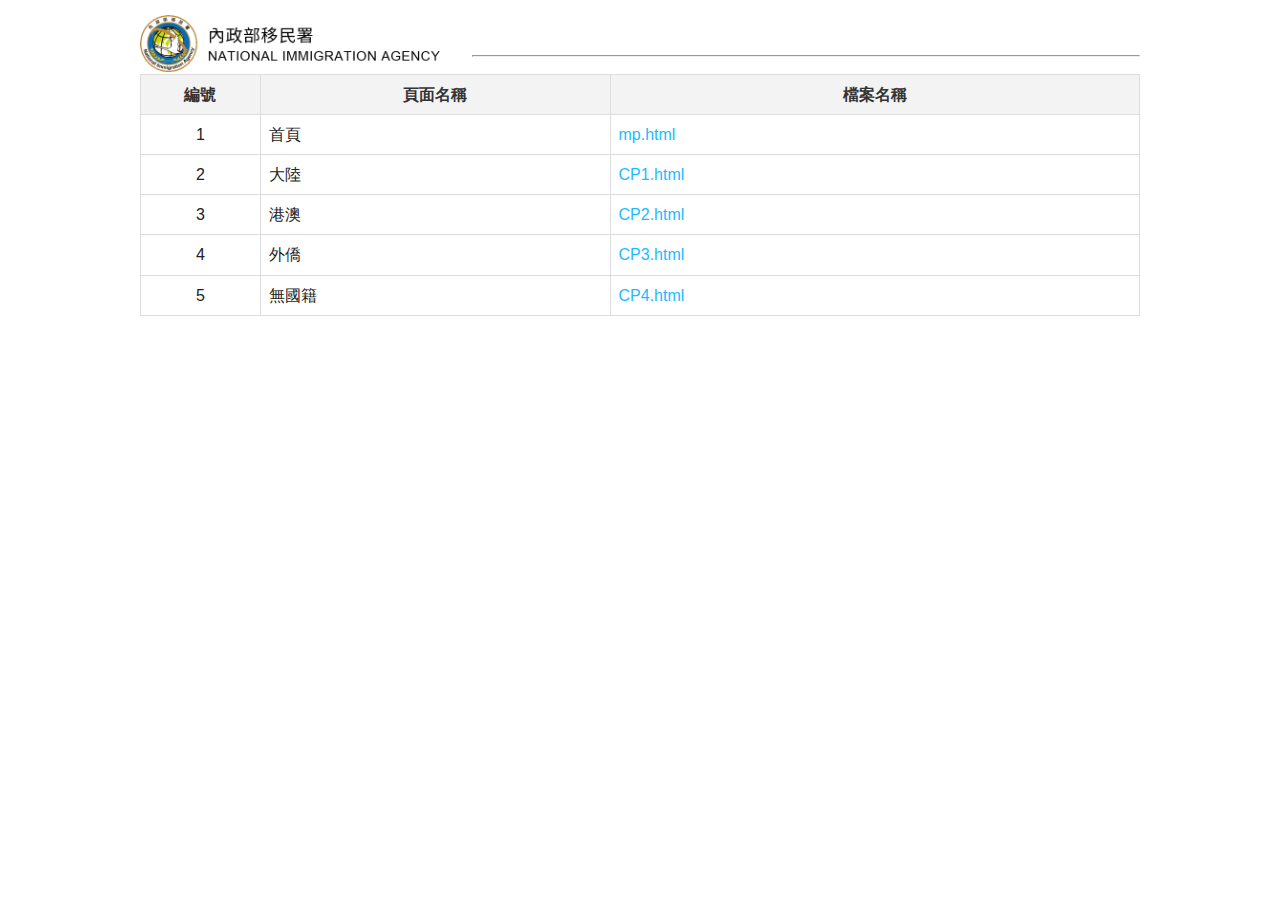
==== index.html @ f1fa097e "first commit" ====
<!doctype html>
<html lang="zh-Hant" class="no-js">

<head>
    <meta name="robots" content="noindex" />
    <!-- 使用 noindex 禁止 Google 搜尋建立索引，套版時請工程師刪掉這行 -->
    <meta charset="utf-8">
    <meta http-equiv="X-UA-Compatible" content="IE=edge">
    <meta name="viewport" content="width=device-width, initial-scale=1">
    <title>單位名稱切版檔案</title>
    <!--[if lt IE 9]>
    <script src="js/html5shiv.js"></script>
    <script src="js/respond.min.js"></script>
    <![endif]-->
    <!-- hyUI -->
    <link rel="stylesheet" href="css/hyui.css">
<style>
.demo_wrap {
    max-width: 1000px;
    margin: 0em auto 1em;
    padding: 15px 15px 3em;
    clear: both;
    background: #FFF
}
.demo_wrap h1 {
    display: block;
    margin: 0px auto;
    max-width: 300px;
    float: left;
    margin-right: 1em
}
@media screen and (max-width:545px) {
    .demo_wrap h1 {
        max-width: 100%;
        float: none;
        text-align: center
    }
}
.demo_wrap h1 img {
    width: 300px
}
.num {
    width: 12%
}
body {
    counter-reset: num
}
table {
    margin-bottom: 1em
}
table caption {
    text-align: left;
    font-weight: bold;
    font-size: 1.25em;
    padding: .5em 0;
    color: #ff5050
}
tbody tr td:first-child:before {
    counter-increment: num;
    display: block;
    text-align: center;
    content: counters(num, ".") " "
}
tbody tr td:nth-child(2) {
    width: 35%
}
.btn_grp{
    text-align: right;
}
@media screen and (max-width:545px) {
   .btn_grp{
    text-align: center;
} 
}
</style>
</head>
<body>
    <div class="demo_wrap">
        <h1><img src="images/logo.png" alt=""></h1>
        <div class="btn_grp">
            <!-- <a href="#" class="btn">切版檔案請按此下載</a> -->
        </div>
        <hr>
        <div class="table_wrapper">
            <!-- hyUI 標準頁面 -->
            <table>
                <thead>
                    <tr>
                        <th class="num">編號</th>
                        <th>頁面名稱</th>
                        <th>檔案名稱</th>
                    </tr>
                </thead>
                <tbody>
                    <tr>
                        <td></td>
                        <td>首頁</td>
                        <!-- 連結放到a裡面就好 -->
                        <td><a href="mp.html"></a></td>
                    </tr>
                    <tr>
                        <td></td>
                        <td>大陸</td>
                        <td><a href="CP1.html"></a></td>
                    </tr>
                    <tr>
                        <td></td>
                        <td>港澳</td>
                        <td><a href="CP2.html"></a></td>
                    </tr>
                    <tr>
                        <td></td>
                        <td>外僑</td>
                        <td><a href="CP3.html"></a></td>
                    </tr>
                    <tr>
                        <td></td>
                        <td>無國籍</td>
                        <td><a href="CP4.html"></a></td>
                    </tr>
                    <!-- <tr>
                        <td></td>
                        <td>列表頁</td>
                        <td><a href="lp_template.htm"></a></td>
                    </tr>
                    <tr>
                        <td></td>
                        <td>列表頁-表格</td>
                        <td><a href="lp_table_template.htm"></a></td>
                    </tr>
                    <tr>
                        <td></td>
                        <td>列表頁-相簿</td>
                        <td><a href="lp_album_template.htm"></a></td>
                    </tr>
                    <tr>
                        <td></td>
                        <td>內容頁</td>
                        <td><a href="cp_template.htm"></a></td>
                    </tr>
                     <tr>
                        <td></td>
                        <td>內容頁-照片</td>
                        <td><a href="cp_photo_template.htm"></a></td>
                    </tr>
                    <tr>
                        <td></td>
                        <td>節點頁</td>
                        <td><a href="np_template.htm"></a></td>
                    </tr>
                    <tr>
                        <td></td>
                        <td>轉寄友人</td>
                        <td><a href="fp_template.htm"></a></td>
                    </tr>
                    <tr>
                        <td></td>
                        <td>意見信箱</td>
                        <td><a href="qp_template.htm"></a></td>
                    </tr>
                    <tr>
                        <td></td>
                        <td>網站地圖</td>
                        <td><a href="sitemap_template.htm"></a></td>
                    </tr>
                     <tr>
                        <td></td>
                        <td>404 網站錯誤</td>
                        <td><a href="404.htm"></a></td>
                    </tr> -->
                </tbody>
            </table>
            <!-- 專案客製化頁面 -->
            <!-- <table>
                <thead>
                    <tr>
                        <th class="num">編號</th>
                        <th>頁面名稱</th>
                        <th>檔案名稱</th>
                    </tr>
                </thead>
                <tbody>
                    <tr>
                        <td></td>
                        <td>電子報</td>
                        <td><a href="epaper_template.htm"></a></td>
                    </tr>
                     <tr>
                        <td></td>
                        <td>...</td>
                        <td><a href="..."></a></td>
                    </tr>
                     <tr>
                        <td></td>
                        <td>...</td>
                        <td><a href="..."></a></td>
                    </tr>
                  
                </tbody>
            </table> -->
        </div>
    </div>
    <a href="javascript:;" class="scrollToTop" >回頁首</a>
    <script src="js/jquery-3.3.1.min.js"></script>
    <script src="vendor/jquery.easing.min.js"></script>
    <script src="js/hyui.js"></script>
    <script src="js/customize.js"></script>
    <script>
    $(function() {
        $('tbody').find('a').each(function(index, el) {
            var Link = $(this).attr('href');
            $(this).text(Link);
        });
    })
    </script>
</body>

</html>
---- css/hyui.css ----
@charset "UTF-8";
html {
  font-family: sans-serif;
  -ms-text-size-adjust: 100%;
  -webkit-text-size-adjust: 100%;
}

body {
  margin: 0;
}

article,
aside,
details,
figcaption,
figure,
footer,
header,
hgroup,
main,
menu,
nav,
section,
summary {
  display: block;
}

audio,
canvas,
progress,
video {
  display: inline-block;
  vertical-align: baseline;
}

audio:not([controls]) {
  display: none;
  height: 0;
}

[hidden],
template {
  display: none;
}

a {
  background-color: transparent;
}

a:active, a:hover {
  outline: 0;
}

abbr[title] {
  border-bottom: 1px dotted;
}

b,
strong {
  font-weight: bold;
}

dfn {
  font-style: italic;
}

h1 {
  font-size: 2em;
  margin: 0.67em 0;
}

mark {
  background: #ff0;
  color: #000;
}

small {
  font-size: 80%;
}

sub,
sup {
  font-size: 75%;
  line-height: 0;
  position: relative;
  vertical-align: baseline;
}

sup {
  top: -0.5em;
}

sub {
  bottom: -0.25em;
}

img {
  border: 0;
}

svg:not(:root) {
  overflow: hidden;
}

figure {
  margin: 1em 40px;
}

hr {
  box-sizing: content-box;
  height: 0;
}

pre {
  overflow: auto;
}

code,
kbd,
pre,
samp {
  font-family: monospace, monospace;
  font-size: 1em;
}

button,
input,
optgroup,
select,
textarea {
  color: inherit;
  font: inherit;
  margin: 0;
}

button {
  overflow: visible;
}

button,
select {
  text-transform: none;
}

button,
html input[type=button],
input[type=reset],
input[type=submit] {
  -webkit-appearance: button;
  cursor: pointer;
}

button[disabled],
html input[disabled] {
  cursor: default;
}

button::-moz-focus-inner,
input::-moz-focus-inner {
  border: 0;
  padding: 0;
}

input {
  line-height: normal;
}

input[type=checkbox],
input[type=radio] {
  box-sizing: border-box;
  padding: 0;
}

input[type=number]::-webkit-inner-spin-button,
input[type=number]::-webkit-outer-spin-button {
  height: auto;
}

input[type=search] {
  -webkit-appearance: textfield;
  box-sizing: content-box;
}

input[type=search]::-webkit-search-cancel-button,
input[type=search]::-webkit-search-decoration {
  -webkit-appearance: none;
}

fieldset {
  border: 1px solid #c0c0c0;
  margin: 0 2px;
  padding: 0.35em 0.625em 0.75em;
}

legend {
  border: 0;
  padding: 0;
}

textarea {
  overflow: auto;
}

optgroup {
  font-weight: bold;
}

table {
  border-collapse: collapse;
  border-spacing: 0;
}

td,
th {
  padding: 0;
}

.web_link, .file_download, div.tag, .cp .info, .header {
  clear: both;
  zoom: 1;
}
.web_link:before, .file_download:before, div.tag:before, .cp .info:before, .header:before, .web_link:after, .file_download:after, div.tag:after, .cp .info:after, .header:after {
  content: "";
  display: table;
}
.web_link:after, .file_download:after, div.tag:after, .cp .info:after, .header:after {
  clear: both;
}

/* @include transition(all,2s,ease-out); */
/*範例：*/
/* button{*/
/* 	@include opacity(0.8);*/
/* }*/
/*https://medium.com/@vilcins/usefull-sass-mixins-7a68c5491bda*/
/* Grid system*/
/*== Media queries breakpoints*/
/**/
/*## Define the breakpoints at which your layout will change, adapting to different screen sizes.*/
/* Extra small screen / phone*/
/*** Deprecated `$screen-xs` as of v3.0.1*/
/* $screen-xs:                  480px !default;*/
/*** Deprecated `$screen-xs-min` as of v3.2.0*/
/*** Deprecated `$screen-phone` as of v3.0.1*/
/* Small screen / tablet*/
/*** Deprecated `$screen-sm` as of v3.0.1*/
/* $screen-sm:                  768px !default;*/
/*** Deprecated `$screen-tablet` as of v3.0.1*/
/* Medium screen / desktop*/
/*** Deprecated `$screen-md` as of v3.0.1*/
/* $screen-md:                  992px !default;*/
/*** Deprecated `$screen-desktop` as of v3.0.1*/
/* Large screen / wide desktop*/
/*** Deprecated `$screen-lg` as of v3.0.1*/
/* $screen-lg:                  1400px !default;*/
/*** Deprecated `$screen-lg-desktop` as of v3.0.1*/
/* So media queries don't overlap when required, provide a maximum*/
/*== Grid system*/
/**/
/*## Define your custom responsive grid.*/
/*** Number of columns in the grid.*/
/* $grid-columns:              12 !default;*/
/*** Padding between columns. Gets divided in half for the left and right.*/
/* $grid-gutter-width:         30px !default;*/
/* Navbar collapse*/
/*** Point at which the navbar becomes uncollapsed.*/
/*** Point at which the navbar begins collapsing.*/
/*== Container sizes*/
/**/
/*## Define the maximum width of `.container` for different screen sizes.*/
/* Small screen / tablet*/
/*** For `$screen-sm-min` and up.*/
/* Medium screen / desktop*/
/*** For `$screen-md-min` and up.*/
/* Large screen / wide desktop*/
/*** For `$screen-lg-min` and up.*/
/* Centered container element*/
/* Creates a wrapper for a series of columns*/
/* Generate the extra small columns*/
/* Generate the small columns*/
/* Generate the medium columns*/
/* Generate the large columns*/
.row {
  margin-left: -15px;
  margin-right: -15px;
  clear: both;
  zoom: 1;
}
.row:before, .row:after {
  content: "";
  display: table;
}
.row:after {
  clear: both;
}
.row > div {
  box-sizing: border-box;
}

.container {
  position: relative;
  margin-right: auto;
  margin-left: auto;
  padding-left: 15px;
  padding-right: 15px;
  clear: both;
  zoom: 1;
}
.container:before, .container:after {
  content: "";
  display: table;
}
.container:after {
  clear: both;
}

.cp {
  font-size: 1.0666666em;
  line-height: 1.65em;
}
@media screen and (max-width: 575px) {
  .cp {
    font-size: 1.2em;
  }
}
.cp h1 {
  font-size: 2em;
}
.cp h2 {
  font-size: 1.75em;
  margin-bottom: 1.25em;
}
.cp h3 {
  font-size: 1.5em;
}
.cp h4 {
  font-size: 1.25em;
  margin-top: 0;
  margin-bottom: 1em;
}
.cp h5 {
  font-size: 1.125em;
  margin-top: 0;
  margin-bottom: 1em;
}
.cp h6 {
  font-size: 1.125em;
  margin-top: 0;
  margin-bottom: 1em;
}
.cp p {
  font-size: 1em;
  line-height: 1.85em;
  margin-top: 0;
}
.cp ul,
.cp ol {
  font-size: 1em;
  margin-bottom: 1em;
}
.cp ul li,
.cp ol li {
  margin-bottom: 0.5em;
}
.cp dd,
.cp th,
.cp td figure {
  font-size: 1em;
}
.cp blockquote {
  background: #f1f1f1;
  font-style: normal;
  display: block;
  font-size: 1em;
  border-left: 5px solid #21BAFF;
  padding: 2em;
  box-sizing: border-box;
  margin: 0 0em 2em;
}
.cp img {
  max-width: 100%;
}
@media screen and (max-width: 767px) {
  .cp img {
    max-width: 100%;
    width: auto;
    clear: both;
  }
}

body {
  font-size: 1em;
  font-weight: normal;
  color: #222;
  line-height: 1.45em;
  font-family: Lato, "PingFang TC", "Helvetica Neue", Helvetica, 微軟正黑體, Arial, sans-serif;
  -webkit-text-size-adjust: none;
}

a {
  color: #21BAFF;
  text-decoration: none;
}
a:hover, a:focus {
  color: #54caff;
  cursor: pointer;
}

.full .container {
  max-width: 100% !important;
}

.col-12 .container {
  position: relative;
  min-height: 1px;
  padding-left: 15px;
  padding-right: 15px;
  box-sizing: border-box;
}

.col-6-6 .col {
  float: left;
  width: 1;
}
@media (min-width: 768px) {
  .col-6-6 .col {
    float: left;
    width: 0.5;
  }
}
@media (min-width: 992px) {
  .col-6-6 .col {
    float: left;
    width: 0.5;
  }
}
@media (min-width: 1400px) {
  .col-6-6 .col {
    float: left;
    width: 0.5;
  }
}

.col-4-4-4 .col {
  float: left;
  width: 1;
}
@media (min-width: 768px) {
  .col-4-4-4 .col {
    float: left;
    width: 0.3333333333;
  }
}
@media (min-width: 992px) {
  .col-4-4-4 .col {
    float: left;
    width: 0.3333333333;
  }
}
@media (min-width: 1400px) {
  .col-4-4-4 .col {
    float: left;
    width: 0.3333333333;
  }
}

.col-3-3-3-3 .col {
  float: left;
  width: 1;
}
@media (min-width: 768px) {
  .col-3-3-3-3 .col {
    float: left;
    width: 0.5;
  }
}
@media (min-width: 992px) {
  .col-3-3-3-3 .col {
    float: left;
    width: 0.25;
  }
}
@media (min-width: 1400px) {
  .col-3-3-3-3 .col {
    float: left;
    width: 0.25;
  }
}

.col-8-4 .col {
  float: left;
  width: 1;
}
@media (min-width: 768px) {
  .col-8-4 .col {
    float: left;
    width: 0.6666666667;
  }
}
@media (min-width: 992px) {
  .col-8-4 .col {
    float: left;
    width: 0.6666666667;
  }
}
@media (min-width: 1400px) {
  .col-8-4 .col {
    float: left;
    width: 0.6666666667;
  }
}
.col-8-4 .col:nth-child(2n) {
  float: left;
  width: 1;
}
@media (min-width: 768px) {
  .col-8-4 .col:nth-child(2n) {
    float: left;
    width: 0.3333333333;
  }
}
@media (min-width: 992px) {
  .col-8-4 .col:nth-child(2n) {
    float: left;
    width: 0.3333333333;
  }
}
@media (min-width: 1400px) {
  .col-8-4 .col:nth-child(2n) {
    float: left;
    width: 0.3333333333;
  }
}

.col-4-8 .col {
  float: left;
  width: 1;
}
@media (min-width: 768px) {
  .col-4-8 .col {
    float: left;
    width: 0.3333333333;
  }
}
@media (min-width: 992px) {
  .col-4-8 .col {
    float: left;
    width: 0.3333333333;
  }
}
@media (min-width: 1400px) {
  .col-4-8 .col {
    float: left;
    width: 0.3333333333;
  }
}
.col-4-8 .col:nth-child(2n) {
  float: left;
  width: 1;
}
@media (min-width: 768px) {
  .col-4-8 .col:nth-child(2n) {
    float: left;
    width: 0.6666666667;
  }
}
@media (min-width: 992px) {
  .col-4-8 .col:nth-child(2n) {
    float: left;
    width: 0.6666666667;
  }
}
@media (min-width: 1400px) {
  .col-4-8 .col:nth-child(2n) {
    float: left;
    width: 0.6666666667;
  }
}

.col-2-2-2-2-2-2 .col {
  float: left;
  width: 0.5;
}
@media (min-width: 768px) {
  .col-2-2-2-2-2-2 .col {
    float: left;
    width: 0.1666666667;
  }
}
@media (min-width: 992px) {
  .col-2-2-2-2-2-2 .col {
    float: left;
    width: 0.1666666667;
  }
}
@media (min-width: 1400px) {
  .col-2-2-2-2-2-2 .col {
    float: left;
    width: 0.1666666667;
  }
}

.cssname .news {
  float: left;
  width: 1;
}
@media (min-width: 768px) {
  .cssname .news {
    float: left;
    width: 0.6666666667;
  }
}
@media (min-width: 992px) {
  .cssname .news {
    float: left;
    width: 0.6666666667;
  }
}
@media (min-width: 1400px) {
  .cssname .news {
    float: left;
    width: 0.6666666667;
  }
}
.cssname .video {
  float: left;
  width: 1;
}
@media (min-width: 768px) {
  .cssname .video {
    float: left;
    width: 0.3333333333;
  }
}
@media (min-width: 992px) {
  .cssname .video {
    float: left;
    width: 0.3333333333;
  }
}
@media (min-width: 1400px) {
  .cssname .video {
    float: left;
    width: 0.3333333333;
  }
}

.col-3-6-3 .col {
  float: left;
  width: 1;
}
@media (min-width: 768px) {
  .col-3-6-3 .col {
    float: left;
    width: 0.25;
  }
}
@media (min-width: 992px) {
  .col-3-6-3 .col {
    float: left;
    width: 0.25;
  }
}
@media (min-width: 1400px) {
  .col-3-6-3 .col {
    float: left;
    width: 0.25;
  }
}
.col-3-6-3 .col:nth-child(2) {
  float: left;
  width: 1;
}
@media (min-width: 768px) {
  .col-3-6-3 .col:nth-child(2) {
    float: left;
    width: 0.5;
  }
}
@media (min-width: 992px) {
  .col-3-6-3 .col:nth-child(2) {
    float: left;
    width: 0.5;
  }
}
@media (min-width: 1400px) {
  .col-3-6-3 .col:nth-child(2) {
    float: left;
    width: 0.5;
  }
}

.col-5 .col {
  float: left;
  width: 1;
}
@media (min-width: 768px) {
  .col-5 .col {
    float: left;
    width: 0.1666666667;
  }
}
@media (min-width: 992px) {
  .col-5 .col {
    float: left;
    width: 0.1666666667;
  }
}
@media (min-width: 1400px) {
  .col-5 .col {
    float: left;
    width: 0.1666666667;
  }
}
.col-5 .col:first-child {
  margin-left: 0;
}
@media (min-width: 768px) {
  .col-5 .col:first-child {
    margin-left: 0.0833333333;
  }
}
@media (min-width: 992px) {
  .col-5 .col:first-child {
    margin-left: 0.0833333333;
  }
}
@media (min-width: 1400px) {
  .col-5 .col:first-child {
    margin-left: 0.0833333333;
  }
}

.btn_grp {
  text-align: center;
  padding: 1em 0;
}
.btn_grp .btn {
  min-width: 5em;
  margin: 0.25em 0.1em;
  width: auto;
}

.upload_grp .upload_btn, input[type=reset], input[type=submit], button,
input[type=button], .btn-go, .btn-purple, .btn-red, .btn-orange, .btn-yellow, .btn-blue, .btn-green, .btn {
  font-size: 1em;
  background-image: none;
  display: inline-block;
  text-align: center;
  vertical-align: middle;
  text-decoration: none;
  white-space: nowrap;
  line-height: normal;
  width: auto;
  min-width: 4em;
  padding-left: 1em;
  padding-right: 1em;
  margin: 0.25em 0.1em;
}

.btn {
  padding: 0.5em 2em !important;
  touch-action: manipulation;
  box-sizing: border-box;
  background: #DDD;
  border: 1px solid #c4c4c4;
  color: #222;
  box-shadow: 0px 2px 2px RGBA(0, 0, 0, 0.08);
  border-radius: 0.4em;
  text-shadow: RGBA(0, 0, 0, 0.3) 0px 0px 0px;
  background: #f7f7f7;
  background: linear-gradient(to bottom, #f7f7f7, #DADADA);
  transition: 0.3s ease-out;
}
.btn:hover, .btn:focus {
  background: #c4c4c4;
  cursor: pointer;
  color: #FFF;
}
.btn:focus {
  box-shadow: 0px 0px 0px 3px white;
  outline: none;
}
.btn.active {
  background: #eaeaea;
  cursor: pointer;
}
.btn:hover, .btn:focus {
  color: #222;
  background: #fAfAfA;
  background: linear-gradient(to bottom, #fAfAfA, #CDCDCD);
}

.btn-green {
  background: #5CB85C;
  border: 1px solid #449d44;
  color: #FFF;
  box-shadow: 0px 2px 2px RGBA(0, 0, 0, 0.08);
  border-radius: 0.4em;
}
.btn-green:hover, .btn-green:focus {
  background: #449d44;
  cursor: pointer;
  color: #FFF;
}
.btn-green:focus {
  box-shadow: 0px 0px 0px 3px #b5dfb5;
  outline: none;
}
.btn-green.active {
  background: #6ec06e;
  cursor: pointer;
}

.btn-blue {
  background: #21BAFF;
  border: 1px solid #00a3ed;
  color: #FFF;
  box-shadow: 0px 2px 2px RGBA(0, 0, 0, 0.08);
  border-radius: 0.4em;
}
.btn-blue:hover, .btn-blue:focus {
  background: #00a3ed;
  cursor: pointer;
  color: #FFF;
}
.btn-blue:focus {
  box-shadow: 0px 0px 0px 3px #a1e2ff;
  outline: none;
}
.btn-blue.active {
  background: #3bc2ff;
  cursor: pointer;
}

.btn-yellow {
  background: #FCC211;
  border: 1px solid #d7a303;
  color: #FFF;
  box-shadow: 0px 2px 2px RGBA(0, 0, 0, 0.08);
  border-radius: 0.4em;
}
.btn-yellow:hover, .btn-yellow:focus {
  background: #d7a303;
  cursor: pointer;
  color: #FFF;
}
.btn-yellow:focus {
  box-shadow: 0px 0px 0px 3px #fee28f;
  outline: none;
}
.btn-yellow.active {
  background: #fcc82a;
  cursor: pointer;
}

.btn-orange {
  background: #F77810;
  border: 1px solid #cd6007;
  color: #FFF;
  box-shadow: 0px 2px 2px RGBA(0, 0, 0, 0.08);
  border-radius: 0.4em;
}
.btn-orange:hover, .btn-orange:focus {
  background: #cd6007;
  cursor: pointer;
  color: #FFF;
}
.btn-orange:focus {
  box-shadow: 0px 0px 0px 3px #fbbe8b;
  outline: none;
}
.btn-orange.active {
  background: #f88629;
  cursor: pointer;
}

.btn-red {
  background: #FF3E4D;
  border: 1px solid #ff0b1e;
  color: #FFF;
  box-shadow: 0px 2px 2px RGBA(0, 0, 0, 0.08);
  border-radius: 0.4em;
}
.btn-red:hover, .btn-red:focus {
  background: #ff0b1e;
  cursor: pointer;
  color: #FFF;
}
.btn-red:focus {
  box-shadow: 0px 0px 0px 3px #ffbec3;
  outline: none;
}
.btn-red.active {
  background: #ff5865;
  cursor: pointer;
}

.btn-purple {
  background: #AA5AC5;
  border: 1px solid #923daf;
  color: #FFF;
  box-shadow: 0px 2px 2px RGBA(0, 0, 0, 0.08);
  border-radius: 0.4em;
}
.btn-purple:hover, .btn-purple:focus {
  background: #923daf;
  cursor: pointer;
  color: #FFF;
}
.btn-purple:focus {
  box-shadow: 0px 0px 0px 3px #dbb8e6;
  outline: none;
}
.btn-purple.active {
  background: #b46dcc;
  cursor: pointer;
}

.btn-go {
  background: #ea5075;
  border: 1px solid #e52251;
  color: #FFF;
  box-shadow: 0px 2px 2px RGBA(0, 0, 0, 0.08);
  border-radius: 0.4em;
  font-size: 1.25em;
}
.btn-go:hover, .btn-go:focus {
  background: #e52251;
  cursor: pointer;
  color: #FFF;
}
.btn-go:focus {
  box-shadow: 0px 0px 0px 3px #f8c2cf;
  outline: none;
}
.btn-go.active {
  background: #ed6787;
  cursor: pointer;
}
.btn-go:before {
  content: "";
  display: inline-block;
  background: url("../images/basic/icon_apply.png") 50% 50% no-repeat;
  width: 30px;
  height: 30px;
  background-size: contain;
  vertical-align: bottom;
  padding-right: 10px;
}

.btn-xl {
  font-size: 1.5em;
}

.btn-lg {
  font-size: 1.25em;
}

.btn-sm {
  font-size: 0.938em;
}

.btn-xs {
  font-size: 0.75em;
}

table {
  width: 100%;
  border-collapse: collapse;
}
@media screen and (max-width: 575px) {
  table {
    width: 100%;
  }
}
table th,
table td {
  padding: 0.5em;
  text-align: left;
}
table td {
  border: #ddd 1px solid;
  word-break: break-all;
}
table td a {
  word-break: break-all;
}
table th {
  background-color: #F3F3F3;
  color: #333;
  border: #DDD 1px solid;
  text-align: center;
  white-space: nowrap;
}
table.table_hover tr:hover {
  background: #F3F3F3;
}
table.table_sprite tr:nth-child(even) {
  background: #F5F5F5;
}

@media screen and (max-width: 575px) {
  .table_list {
    background-color: transparent !important;
  }
  .table_list thead,
  .table_list tbody,
  .table_list th,
  .table_list td,
  .table_list tr {
    display: block;
  }
  .table_list thead tr {
    position: absolute;
    top: -9999px;
    left: -9999px;
  }
  .table_list tr {
    border: 1px solid #ccc;
    margin-bottom: 10px;
  }
  .table_list td {
    border: none !important;
    border-bottom: 1px solid #eee !important;
    position: relative;
    padding-left: 35% !important;
    white-space: normal;
    text-align: left;
  }
  .table_list td:before {
    content: attr(data-title);
    position: absolute;
    top: 0.5em;
    left: 0.5em;
    width: 30%;
    padding-right: 10px;
    white-space: nowrap;
    text-align: left;
    font-weight: bold;
    color: #000;
  }
}

.fix_th_table {
  margin: 1em 0;
}
@media screen and (max-width: 767px) {
  .fix_th_table {
    position: relative;
    width: 100%;
    overflow: hidden !important;
  }
}
@media screen and (max-width: 767px) {
  .fix_th_table table {
    display: block;
    width: 100%;
    overflow-x: scroll;
    padding-bottom: 1em;
  }
}
.fix_th_table th,
.fix_th_table td {
  width: 10em;
  padding: 0.8em 0;
  text-align: center;
  line-height: 1.2;
}
@media screen and (max-width: 767px) {
  .fix_th_table th,
  .fix_th_table td {
    display: inline-block;
    margin-right: -6px;
    margin-left: 0;
    margin-top: -1px;
  }
}
.fix_th_table th:first-child {
  width: 8em;
  white-space: normal;
}
@media screen and (max-width: 767px) {
  .fix_th_table th:first-child {
    position: absolute !important;
    left: 0;
    top: auto;
  }
}
@media screen and (max-width: 767px) {
  .fix_th_table tr {
    display: block;
    clear: both;
    white-space: nowrap;
    width: auto;
    padding-left: 8em;
  }
  .fix_th_table tr:first-child {
    border-top: #ddd 1px solid;
  }
}

@media screen and (max-width: 767px) {
  .table_wrapper {
    width: 100%;
    display: block;
    clear: both;
    zoom: 1;
    overflow: hidden;
    overflow-x: auto;
    padding-bottom: 1em;
    -webkit-overflow-scrolling: touch;
    -webkit-transform: translate3d(0, 0, 0);
  }
  .table_wrapper:before, .table_wrapper:after {
    content: "";
    display: table;
  }
  .table_wrapper:after {
    clear: both;
  }
  .table_wrapper table {
    width: 100%;
    min-width: 545px;
  }
}

select::-ms-expand {
  display: none;
}

.form_grid {
  margin: 0.5em;
}
.form_grid .form_grp {
  border-bottom: 1px solid #DDD;
  overflow: hidden;
  padding: 0.5em 0;
}
.form_grid .form_title {
  float: left;
  width: 1;
  position: relative;
  min-height: 1px;
  padding-left: 15px;
  padding-right: 15px;
  box-sizing: border-box;
  padding-top: 5px;
}
@media (min-width: 768px) {
  .form_grid .form_title {
    float: left;
    width: 0.25;
  }
}
@media (min-width: 992px) {
  .form_grid .form_title {
    float: left;
    width: 0.25;
  }
}
@media (min-width: 1400px) {
  .form_grid .form_title {
    float: left;
    width: 0.25;
  }
}
.form_grid .form_content {
  float: left;
  width: 1;
  position: relative;
  min-height: 1px;
  padding-left: 15px;
  padding-right: 15px;
  box-sizing: border-box;
}
@media (min-width: 768px) {
  .form_grid .form_content {
    float: left;
    width: 0.75;
  }
}
@media (min-width: 992px) {
  .form_grid .form_content {
    float: left;
    width: 0.75;
  }
}
@media (min-width: 1400px) {
  .form_grid .form_content {
    float: left;
    width: 0.75;
  }
}

form .form_grp,
form .check_grp,
form .radio_grp,
form .btn_grp,
form .upload_grp {
  margin-bottom: 0.2em;
}
form .check_grp label,
form .radio_grp label {
  display: block;
}
form .check_grp.form_inline label,
form .radio_grp.form_inline label {
  display: inline-block;
  margin: 0.2em 0.5em 0 0;
}
form .form_grp.form_inline label,
form .upload_grp.form_inline label {
  display: inline-block;
  margin-right: 0.5em;
}
form .form_grp.form_inline input,
form .form_grp.form_inline textarea,
form .form_grp.form_inline select,
form .upload_grp.form_inline input,
form .upload_grp.form_inline textarea,
form .upload_grp.form_inline select {
  width: auto;
}
form.form_inline label {
  display: inline-block;
  vertical-align: middle;
  margin-right: 0.5em;
}
form.form_inline label ~ input, form.form_inline label ~ textarea {
  display: inline-block;
  width: auto;
  vertical-align: middle;
}
form.form_inline input[type=text],
form.form_inline input[type=password],
form.form_inline select,
form.form_inline textarea {
  width: auto;
  display: inline-block;
}
form.form_inline .form_grp,
form.form_inline .check_grp,
form.form_inline .radio_grp,
form.form_inline .btn_grp,
form.form_inline .upload_grp {
  display: inline-block;
  margin-right: 0.5em;
}
form.form_inline .btn_grp .btn,
form.form_inline .btn_grp input[type=submit],
form.form_inline .btn_grp input[type=reset],
form.form_inline .btn_grp input[type=button],
form.form_inline .btn_grp input[type=search] {
  margin-top: -3px;
  padding: 0.45em 1em;
}
form.form_inline select,
form.form_inline textarea {
  width: auto;
}

label,
legend {
  display: inline-block;
  margin: 0 0 0.5em 0;
}
@media screen and (max-width: 575px) {
  label,
  legend {
    display: block;
  }
}
label.inline input,
label.inline select,
label.inline textarea,
legend.inline input,
legend.inline select,
legend.inline textarea {
  width: auto;
}

fieldset {
  border: none;
  padding: 0;
  margin: 0;
}

input,
textarea,
select,
button {
  color: #222;
  font-size: 1em;
  border: 1px solid #CCC;
  padding: 0.5em;
  background: #fff;
  vertical-align: middle;
  margin-bottom: 0.3em;
  box-sizing: border-box;
  border-radius: 5px;
  transition: border, 0.2s, ease-out;
  transition: box-shadow, 0.2s, ease-out;
}

input,
select,
textarea {
  width: 100%;
  -webkit-appearance: none;
  -moz-appearance: none;
  appearance: none;
}

input[type=text]::-webkit-input-placeholder,
input[type=password]::-webkit-input-placeholder,
input[type=file]::-webkit-input-placeholder {
  /* Chrome/Opera/Safari */
  color: #CCC;
}
input[type=text]::-moz-placeholder,
input[type=password]::-moz-placeholder,
input[type=file]::-moz-placeholder {
  /* Firefox 19+ */
  color: #CCC;
}
input[type=text]:-ms-input-placeholder,
input[type=password]:-ms-input-placeholder,
input[type=file]:-ms-input-placeholder {
  /* IE 10+ */
  color: #CCC;
}
input[type=text]:-moz-placeholder,
input[type=password]:-moz-placeholder,
input[type=file]:-moz-placeholder {
  /* Firefox 18- */
  color: #CCC;
}

button,
input[type=button] {
  background: #21BAFF;
  border: 1px solid #00a3ed;
  color: #FFF;
  box-shadow: 0px 2px 2px RGBA(0, 0, 0, 0.08);
  border-radius: 0.4em;
}
button:hover, button:focus,
input[type=button]:hover,
input[type=button]:focus {
  background: #00a3ed;
  cursor: pointer;
  color: #FFF;
}
button:focus,
input[type=button]:focus {
  box-shadow: 0px 0px 0px 3px #a1e2ff;
  outline: none;
}
button.active,
input[type=button].active {
  background: #3bc2ff;
  cursor: pointer;
}

input[type=submit] {
  background: #21BAFF;
  border: 1px solid #00a3ed;
  color: #FFF;
  box-shadow: 0px 2px 2px RGBA(0, 0, 0, 0.08);
  border-radius: 0.4em;
}
input[type=submit]:hover, input[type=submit]:focus {
  background: #00a3ed;
  cursor: pointer;
  color: #FFF;
}
input[type=submit]:focus {
  box-shadow: 0px 0px 0px 3px #a1e2ff;
  outline: none;
}
input[type=submit].active {
  background: #3bc2ff;
  cursor: pointer;
}

textarea {
  color: #222;
  font-size: 1em;
  border: 1px solid #CCC;
  padding: 0.5em;
  background: #fff;
  vertical-align: middle;
  margin-bottom: 0.3em;
  box-sizing: border-box;
  border-radius: 5px;
  transition: border, 0.2s, ease-out;
  transition: box-shadow, 0.2s, ease-out;
  height: 5em;
  overflow-y: scroll;
}
@media screen and (max-width: 575px) {
  textarea {
    width: 100%;
  }
}

input[type=text]:focus,
input[type=reset]:focus,
input[type=file]:focus,
input[type=password]:focus,
textarea:focus,
select:focus {
  border: 1px solid #87daff;
  box-shadow: 0px 0px 0px 2px #87daff;
  outline: none;
}

select {
  line-height: 2.4em;
  height: 2.4em;
  padding: 0 24px 0 0.5em;
  border: 1px solid #CCC;
  background: #fff url(../images/basic/icon_select_arrow.svg) no-repeat right center;
  background-size: 20px;
}
select option {
  outline: none;
  border: none;
}
select:-moz-focusring {
  color: transparent;
  text-shadow: 0 0 0 #000;
}

input[type=reset] {
  background: #999999;
  border: 1px solid gray;
  color: #FFF;
  box-shadow: 0px 2px 2px RGBA(0, 0, 0, 0.08);
  border-radius: 0.4em;
  text-shadow: none;
}
input[type=reset]:hover, input[type=reset]:focus {
  background: gray;
  cursor: pointer;
  color: #FFF;
}
input[type=reset]:focus {
  box-shadow: 0px 0px 0px 3px #d9d9d9;
  outline: none;
}
input[type=reset].active {
  background: #a6a6a6;
  cursor: pointer;
}

input[type=checkbox],
input[type=radio] {
  font-size: 1em;
  margin: -4px 0.2em 0 0;
  width: 1em;
  height: 1em;
  background-color: #f7f6ee;
  border: 2px solid #CCC;
}

input[type=radio] {
  border-radius: 50%;
}

input[type=checkbox]:checked,
input[type=radio]:checked {
  border-color: #21BAFF;
  background-color: #21BAFF;
  outline: none;
}

input[type=checkbox]:checked {
  background-image: url(../images/basic/icon_checked.svg);
  background-repeat: no-repeat;
  background-position: center center;
  background-size: 98%;
  box-shadow: #21BAFF 0 0 0 1px;
  border-radius: 2px;
}

input[type=radio]:checked {
  box-shadow: #fff 0 0 0 3px inset, #21BAFF 0 0 0 1px;
}

input[readonly],
input[disable] {
  background: #f2f2f2;
  color: #b3b3b3;
  border-color: #b3b3b3;
}
input[readonly] ~ label,
input[disable] ~ label {
  color: #b3b3b3;
}
input[readonly]:hover, input[readonly]:focus,
input[disable]:hover,
input[disable]:focus {
  border-color: #b3b3b3;
  box-shadow: none;
}

.upload_grp {
  position: relative;
}
.upload_grp input[readonly],
.upload_grp input[disable] {
  background: transparent;
  color: #666;
}
.upload_grp .upload_btn {
  position: absolute;
  overflow: hidden;
  top: 1px;
  right: 3px;
  background: #21BAFF;
  border: 1px solid #00a3ed;
  color: #FFF;
  box-shadow: 0px 2px 2px RGBA(0, 0, 0, 0.08);
  border-radius: 0.4em;
  padding: 0.2em 1em !important;
  border-radius: 4px;
}
.upload_grp .upload_btn:hover, .upload_grp .upload_btn:focus {
  background: #00a3ed;
  cursor: pointer;
  color: #FFF;
}
.upload_grp .upload_btn:focus {
  box-shadow: 0px 0px 0px 3px #a1e2ff;
  outline: none;
}
.upload_grp .upload_btn.active {
  background: #3bc2ff;
  cursor: pointer;
}
.upload_grp .upload_btn:hover, .upload_grp .upload_btn:focus {
  cursor: pointer !important;
}

input[type=file] {
  position: absolute;
  top: 0;
  right: 0;
  margin: 0;
  padding: 0;
  font-size: 1.25em;
  cursor: pointer;
  opacity: 0;
  filter: alpha(opacity=0);
}

img.captcha {
  display: inline-block;
  vertical-align: middle;
  max-height: 2.4em;
  margin-bottom: 0.5em;
}
img.captcha + input {
  display: inline-block;
  width: auto;
  vertical-align: middle;
}
img.captcha ~ img {
  display: inline-block;
  vertical-align: middle;
  max-height: 2.4em;
  margin-bottom: 0.5em;
}

abbr[title] {
  border-bottom: none;
  text-decoration: none;
}

[class^=i_]:before {
  content: "";
  display: inline-block;
  height: 1em;
  width: 1em;
  vertical-align: middle;
  speak: none;
}

.invert:before {
  filter: invert(100%);
}

.i_apple:before {
  background-image: url(../images/icon/icon_apple.svg);
  background-size: cover;
  margin-top: -0.1em;
  margin-bottom: 0.1em;
}

.i_arrow_left:before {
  background-image: url(../images/icon/icon_arrow_left.svg);
  background-size: cover;
  margin-top: -0.1em;
  margin-bottom: 0.1em;
}

.i_arrow_right:before {
  background-image: url(../images/icon/icon_arrow_right.svg);
  background-size: cover;
  margin-top: -0.1em;
  margin-bottom: 0.1em;
}

.i_bookmark:before {
  background-image: url(../images/icon/icon_bookmark.svg);
  background-size: cover;
  margin-top: -0.1em;
  margin-bottom: 0.1em;
}

.i_chat:before {
  background-image: url(../images/icon/icon_chat.svg);
  background-size: cover;
  margin-top: -0.1em;
  margin-bottom: 0.1em;
}

.i_check:before {
  background-image: url(../images/icon/icon_check.svg);
  background-size: cover;
  margin-top: -0.1em;
  margin-bottom: 0.1em;
}

.i_clock:before {
  background-image: url(../images/icon/icon_clock.svg);
  background-size: cover;
  margin-top: -0.1em;
  margin-bottom: 0.1em;
}

.i_close:before {
  background-image: url(../images/icon/icon_close.svg);
  background-size: cover;
  margin-top: -0.1em;
  margin-bottom: 0.1em;
}

.i_edit:before {
  background-image: url(../images/icon/icon_edit.svg);
  background-size: cover;
  margin-top: -0.1em;
  margin-bottom: 0.1em;
}

.i_facebook:before {
  background-image: url(../images/icon/icon_facebook.svg);
  background-size: cover;
  margin-top: -0.1em;
  margin-bottom: 0.1em;
}

.i_googleplus:before {
  background-image: url(../images/icon/icon_googleplus.svg);
  background-size: cover;
  margin-top: -0.1em;
  margin-bottom: 0.1em;
}

.i_grid:before {
  background-image: url(../images/icon/icon_grid.svg);
  background-size: cover;
  margin-top: -0.1em;
  margin-bottom: 0.1em;
}

.i_heart:before {
  background-image: url(../images/icon/icon_heart.svg);
  background-size: cover;
  margin-top: -0.1em;
  margin-bottom: 0.1em;
}

.i_home:before {
  background-image: url(../images/icon/icon_home.svg);
  background-size: cover;
  margin-top: -0.1em;
  margin-bottom: 0.1em;
}

.i_info:before {
  background-image: url(../images/icon/icon_info.svg);
  background-size: cover;
  margin-top: -0.1em;
  margin-bottom: 0.1em;
}

.i_link:before {
  background-image: url(../images/icon/icon_link.svg);
  background-size: cover;
  margin-top: -0.1em;
  margin-bottom: 0.1em;
}

.i_linkedin:before {
  background-image: url(../images/icon/icon_linkedin.svg);
  background-size: cover;
  margin-top: -0.1em;
  margin-bottom: 0.1em;
}

.i_lock:before {
  background-image: url(../images/icon/icon_lock.svg);
  background-size: cover;
  margin-top: -0.1em;
  margin-bottom: 0.1em;
}

.i_mail:before {
  background-image: url(../images/icon/icon_mail.svg);
  background-size: cover;
  margin-top: -0.1em;
  margin-bottom: 0.1em;
}

.i_rss:before {
  background-image: url(../images/icon/icon_rss.svg);
  background-size: cover;
  margin-top: -0.1em;
  margin-bottom: 0.1em;
}

.i_setting:before {
  background-image: url(../images/icon/icon_setting.svg);
  background-size: cover;
  margin-top: -0.1em;
  margin-bottom: 0.1em;
}

.i_star:before {
  background-image: url(../images/icon/icon_star.svg);
  background-size: cover;
  margin-top: -0.1em;
  margin-bottom: 0.1em;
}

.i_twitter:before {
  background-image: url(../images/icon/icon_twitter.svg);
  background-size: cover;
  margin-top: -0.1em;
  margin-bottom: 0.1em;
}

.i_video:before {
  background-image: url(../images/icon/icon_video.svg);
  background-size: cover;
  margin-top: -0.1em;
  margin-bottom: 0.1em;
}

.i_vimeo:before {
  background-image: url(../images/icon/icon_vimeo.svg);
  background-size: cover;
  margin-top: -0.1em;
  margin-bottom: 0.1em;
}

.i_youtube:before {
  background-image: url(../images/icon/icon_youtube.svg);
  background-size: cover;
  margin-top: -0.1em;
  margin-bottom: 0.1em;
}

a:focus {
  outline: none;
  box-shadow: 0 0px 0px 1px #54caff inset;
}
@media screen and (max-width: 767px) {
  a:focus {
    box-shadow: none;
  }
}

.accesskey {
  position: absolute;
  top: 5px;
  left: 5px;
  z-index: 9;
  color: #222;
  font-size: 1em;
}
@media screen and (max-width: 767px) {
  .accesskey {
    display: none;
  }
}

a.more {
  display: block;
  width: 10em;
  text-align: center;
  height: 2.5em;
  margin: 0.5em auto 0.5em;
  line-height: 2.5;
  color: #21BAFF;
  border: 1px solid #21BAFF;
  text-align: center;
  overflow: hidden;
  vertical-align: middle;
  transform: perspective(1px) translateZ(0);
  box-shadow: 0 0 1px transparent;
  position: relative;
  transition-property: color;
  transition-duration: 0.2s;
}
a.more:after {
  content: "";
  width: 12px;
  height: 12px;
  border: 2px solid #FFF;
  transform: rotate(45deg);
  position: absolute;
  right: -10px;
  top: 14px;
  border-left: none;
  border-bottom: none;
  transition: 0.3s ease-out;
}
a.more:before {
  content: "";
  position: absolute;
  z-index: -1;
  top: 0;
  left: 0;
  right: 0;
  bottom: 0;
  background: #21BAFF;
  transform: scale(0);
  transition-property: transform;
  transition-duration: 0.2s;
  transition-timing-function: ease-out;
}
a.more:hover, a.more:focus, a.more.active {
  color: white;
}
a.more:hover:before, a.more:focus:before, a.more.active:before {
  transform: scale(1);
}
a.more:hover:after, a.more:focus:after, a.more.active:after {
  right: 15px;
}

.scrollToTop {
  width: 50px;
  height: 50px;
  border-radius: 50%;
  background: url(../images/basic/top.png) no-repeat center top rgba(0, 0, 0, 0.4);
  text-align: center;
  color: #FFF;
  line-height: 50px;
  text-decoration: none;
  position: fixed;
  bottom: 10px;
  right: 10px;
  transition: 0.3s ease-out;
  display: none;
  z-index: 99999999;
  text-indent: -999999px;
}
.scrollToTop:hover, .scrollToTop:focus {
  background: url(../images/basic/top.png) no-repeat center top rgba(0, 0, 0, 0.8);
  box-shadow: none;
}

img.img-responsive {
  display: block;
  max-width: 100%;
  height: auto;
}

.necessary {
  color: red;
  margin: 0px 0.2em;
}

.tooltip {
  text-align: center;
  padding: 40px 0;
}
.tooltip span {
  display: inline-block;
  background: #DEDEDE;
  text-align: center;
  padding: 10px;
  width: 100px;
  height: 20px;
  line-height: 20px;
  vertical-align: baseline;
}
.tooltip p > em {
  color: red;
}

.header {
  position: relative;
  z-index: 99;
  position: relative;
  min-height: 1px;
  padding-left: 15px;
  padding-right: 15px;
  box-sizing: border-box;
}
.header > .container {
  max-width: 1000px;
  overflow: visible;
  position: relative;
  padding-top: 1em;
  padding-bottom: 1em;
}
.header h1 {
  float: left;
  width: 300px;
  margin: 0;
  padding: 0;
  box-sizing: border-box;
}
.header h1 a {
  display: inline-block;
}
.header h1 img {
  display: block;
  max-width: 300px;
  max-height: 75px;
}
.header a.lan {
  float: right;
  padding: 3px 10px;
  margin: 15px 0;
  line-height: 1.5em;
  color: #232323;
  border: solid 1px #232323;
  border-radius: 4px;
  font-size: 0.9em;
}
@media screen and (max-width: 900px) {
  .header {
    position: fixed;
    width: 100%;
    background: #fff;
    box-shadow: 0 0 10px 3px #ddd;
  }
  .header > .container {
    padding-top: 0.5em;
    padding-bottom: 0.5em;
  }
  .header h1 {
    width: 300px;
    text-align: left;
    height: 60px;
  }
  .header h1 img {
    width: auto;
    height: auto;
    max-height: 60px;
    margin: 0px auto;
  }
}
@media screen and (max-width: 575px) {
  .header h1 {
    width: 190px;
  }
  .header h1 img {
    width: 100%;
    height: 100%;
    padding: 12px 0;
  }
}

.language {
  width: 140px;
  font-weight: bold;
  font-size: 0.75em;
  text-shadow: 1px 1px 2px RGBA(0, 0, 0, 0.8);
  position: relative;
}
.language > a {
  display: block;
  background: #555;
  box-sizing: border-box;
  color: #FFF;
  padding: 0.2em 1em;
  position: relative;
  transition: 0.3s ease-out;
}
.language > a:after {
  position: absolute;
  right: 0.8em;
  top: 1em;
  content: "";
  width: 0;
  height: 0;
  border-style: solid;
  border-width: 6px 3px 0 3px;
  border-color: #ffffff transparent transparent transparent;
}
.language > a:before {
  position: absolute;
  width: 1px;
  height: 1.6em;
  right: 2em;
  top: 0.4em;
  content: "";
  border-left: 1px solid #DDD;
}
.language > a:focus {
  box-shadow: none;
  background: #444;
}
.language ul {
  background: #555;
  padding: 1em 1.5em;
  position: absolute;
  top: 2.35em;
  left: 0;
  width: 140px;
  height: auto;
  z-index: 9999;
  margin: 0;
  padding: 0;
  list-style: none;
}
.language ul li {
  display: block;
  width: 100%;
  box-sizing: border-box;
  margin: 0 !important;
}
.language ul li a {
  display: block !important;
  color: #FFF !important;
  padding: 0.5em 0.5em 0.5em 1em !important;
  transition: 0.3s ease-out;
}
.language ul li a:hover, .language ul li a:focus {
  background: RGBA(0, 0, 0, 0.3);
}

.menu {
  box-sizing: border-box;
  margin: 0 auto;
  min-height: 2.5em;
  position: relative;
  z-index: 99;
  clear: both;
}
.menu > ul {
  text-align: left;
  margin: 0;
  padding: 0;
}
.menu > ul > li {
  display: inline-block;
  vertical-align: top;
  min-width: 10em;
}
.menu > ul > li > a {
  display: block;
  padding: 0 1em;
  min-height: 2.5em;
  font-weight: bold;
  line-height: 2.5em;
  color: #222;
}
.menu > ul > li.hasChild > a:after {
  content: "";
  width: 4px;
  height: 4px;
  display: inline-block;
  margin-left: 0.5em;
  vertical-align: middle;
  border: 2px solid #888888;
  transform: rotate(135deg);
  border-bottom: none;
  border-left: none;
  margin-bottom: 0.2em;
}
.menu > ul > li:hover > a {
  color: #54caff;
}
.menu > ul > li:hover > a:after {
  border: 2px solid #54caff;
  border-bottom: none;
  border-left: none;
}
.menu > ul ul {
  display: none;
  overflow: visible;
  width: 200px;
  background: rgba(0, 0, 0, 0.8);
  padding: 0;
  z-index: 999999;
  position: absolute;
  top: auto;
  left: 0;
  list-style: none;
  text-align: left;
  animation: showMenu 0.3s ease-out;
}
.menu > ul ul ul {
  top: 0;
  left: 170px;
  animation: none;
}
.menu li {
  position: relative;
}
.menu li a {
  display: block;
  outline: none;
  text-decoration: none;
}
.menu li li {
  float: none;
}
.menu li li a {
  padding: 0.6em 1.2em;
  color: #FFF;
  font-weight: bold;
}
.menu li li a:hover, .menu li li a:focus {
  background: #54caff;
}
.menu li li.hasChild > ul {
  z-index: 999;
}
.menu li li.hasChild > a {
  padding-right: 2em;
}
.menu li li.hasChild > a:hover, .menu li li.hasChild > a:focus {
  background: #21BAFF;
}
.menu li li.hasChild > a:after {
  content: "";
  position: absolute;
  right: 10px;
  top: 1.3em;
  width: 6px;
  height: 6px;
  border: 2px solid #FFF;
  transform: rotate(45deg);
  border-bottom: none;
  border-left: none;
}

.sidebar {
  position: fixed;
  top: 0;
  left: 0;
  height: 100%;
  width: 100%;
  z-index: 99999999;
  display: none;
  overflow-x: hidden !important;
  overflow-y: auto !important;
  -webkit-overflow-scrolling: touch;
  -webkit-transform: translate3d(0, 0, 0);
  box-sizing: border-box;
}
.sidebar > .menu_overlay {
  background: RGBA(0, 0, 0, 0.5);
  position: fixed;
  top: 0;
  left: 0;
  right: 0;
  bottom: 0;
  width: 100%;
  height: 100%;
  display: block;
  z-index: 9;
  display: none;
  overflow-x: hidden !important;
  overflow-y: auto !important;
}
.sidebar .m_area {
  width: 280px;
  padding: 3em 0;
  position: absolute;
  top: 0;
  left: 0;
  height: 100%;
  background: #21BAFF;
  overflow: hidden;
  overflow-y: auto;
  z-index: 9999;
  -webkit-overflow-scrolling: touch;
  -webkit-transform: translate3d(0, 0, 0);
  box-sizing: border-box;
}
.sidebar .m_area:before {
  content: "";
  width: 280px;
  position: absolute;
  top: 0;
  left: 0;
  color: #FFF;
  width: 100%;
  height: 3em;
  background: #21BAFF;
  padding: 0 1em;
  line-height: 3em;
  box-sizing: border-box;
}
.sidebar .m_area .menu {
  width: 100%;
  box-shadow: 0px 0px 4px RGBA(0, 0, 0, 0.4);
  margin-bottom: 1em;
  background: #CCC;
}
.sidebar .m_area .menu a {
  display: block;
  color: #222;
  text-decoration: none;
  transition: 0.4s ease-out;
}
.sidebar .m_area .menu ul ul {
  display: none;
  width: 100%;
  margin: 0;
  background: rgba(0, 0, 0, 0.09);
  font-size: 0.938em;
  position: relative;
}
.sidebar .m_area .menu ul ul a {
  padding-left: 2em;
}
.sidebar .m_area .menu ul ul ul {
  left: 0;
  display: none;
}
.sidebar .m_area .menu ul ul ul ul {
  display: none;
}
.sidebar .m_area .menu li {
  display: block;
  float: none;
  width: 100%;
}
.sidebar .m_area .menu li ul {
  background: #FFF;
}
.sidebar .m_area .menu li > a {
  padding: 0.5em 1em;
  background: #FFF;
  border-bottom: 1px solid #CCC;
}
.sidebar .m_area .menu li.hasChild > a {
  padding: 0.5em 1em;
  color: #222;
  background: #FFF;
  padding-right: 36px;
  position: relative;
}
.sidebar .m_area .menu li.hasChild > a:after {
  content: "";
  position: absolute;
  right: 16px;
  top: 1.5em;
  width: 5px;
  line-height: 1.25em;
  height: 5px;
  border: 2px solid #222;
  transform: rotate(45deg);
  border-top: none;
  border-left: none;
  transition: 0.3s;
}
.sidebar .m_area .menu li li {
  background: #FFF;
}
.sidebar .m_area .menu li li a {
  padding: 1em 1em 1em 2em !important;
  background: rgba(0, 0, 0, 0.05);
}
.sidebar .m_area .menu li li a:hover, .sidebar .m_area .menu li li a:focus {
  color: #000;
  background: rgba(0, 0, 0, 0.15);
}
.sidebar .m_area .menu li li.hasChild a {
  background: rgba(0, 0, 0, 0.05);
  padding: 1em 1em 1em 2em;
}
.sidebar .m_area .menu li li.hasChild a:hover, .sidebar .m_area .menu li li.hasChild a:focus {
  background: rgba(0, 0, 0, 0.05);
}
.sidebar .m_area .menu li li li a {
  background: rgba(0, 0, 0, 0.15) !important;
  padding: 0.8em 1em 0.8em 4em !important;
  border-bottom: 1px solid #BBB;
}
.sidebar .m_area .menu li li li a:hover, .sidebar .m_area .menu li li li a:focus {
  background: rgba(0, 0, 0, 0.25) !important;
}
.sidebar .m_area .menu li li li a:after {
  display: none !important;
}
.sidebar .navigation {
  position: relative;
  text-align: left;
}
.sidebar .navigation ul {
  float: none;
  width: 90%;
  margin: 1em auto;
  padding: 0;
  overflow: hidden;
  list-style: none;
  border: 1px solid rgba(255, 255, 255, 0.5);
  border-bottom: none;
  border-right: none;
}
.sidebar .navigation ul li {
  float: left;
  width: 50%;
  margin: 0;
  padding: 0;
  box-sizing: border-box;
}
.sidebar .navigation ul li:nth-child(odd):last-child {
  width: 100%;
}
.sidebar .navigation ul li a {
  display: block;
  height: 3em;
  line-height: 2em;
  padding: 0.5em 1em;
  font-size: 0.938em;
  color: #FFF;
  font-weight: bold;
  text-decoration: none;
  border: 1px solid rgba(255, 255, 255, 0.5);
  box-sizing: border-box;
}
.sidebar .navigation ul li a:nth-child(odd) {
  border-left: none;
  border-top: none;
}
.sidebar .navigation ul li a:hover, .sidebar .navigation ul li a:focus {
  background: #0080ba;
}
.sidebar .navigation .language {
  position: relative;
  width: 100%;
  position: relative;
  min-height: 1px;
  padding-left: 15px;
  padding-right: 15px;
  box-sizing: border-box;
}
.sidebar .navigation .language a {
  padding: 0.6em 1em;
  background: rgba(0, 0, 0, 0.4);
}
.sidebar .navigation .language a:after {
  top: 1.3em;
}
.sidebar .navigation .language a:before {
  top: 0.8em;
}
.sidebar .navigation .language ul {
  width: 100%;
  margin: 0;
  position: relative;
  top: 0;
  padding: 0;
  border: none;
  background: none;
}
.sidebar .navigation .language ul li {
  width: 100% !important;
}
.sidebar .navigation .language ul li a {
  border: none;
  background: rgba(0, 0, 0, 0.4);
}
.sidebar button.sidebarClose {
  position: absolute;
  display: block;
  width: 3em !important;
  height: 3em !important;
  padding: 0;
  min-width: auto;
  top: 0px;
  right: 0px;
  margin: 0;
  text-indent: -9999px;
  border: none;
  background: none;
  border: none;
}
.sidebar button.sidebarClose:before {
  position: absolute;
  width: 15px;
  height: 15px;
  border: 3px solid #eee;
  content: "";
  top: 15px;
  right: 10px;
  transform: rotate(45deg);
  border-right: none;
  border-top: none;
}

@keyframes showMenu {
  0% {
    left: 20px;
  }
  100% {
    left: 0px;
  }
}
footer {
  box-sizing: border-box;
  clear: both;
  zoom: 1;
  text-align: left;
  font-size: 0.813em;
  padding: 1em 0;
  color: #989898;
  background: #fff;
}
footer:before, footer:after {
  content: "";
  display: table;
}
footer:after {
  clear: both;
}
footer .container {
  position: relative;
  min-height: 1px;
  padding-left: 15px;
  padding-right: 15px;
  box-sizing: border-box;
}
footer .container > div {
  padding-bottom: 1em;
}
footer a {
  text-decoration: none;
  color: #21BAFF;
}
footer a:hover, footer a:focus {
  color: #00a3ed;
}
footer p {
  line-height: 1.65em;
}

.font_size {
  overflow: hidden;
  display: inline-block;
  text-align: center;
}
.font_size span {
  display: inline-block;
  vertical-align: middle;
  font-size: 0.938em;
  color: #666;
}
.font_size ul {
  display: inline-block;
  vertical-align: middle;
  margin: 0;
  padding: 0;
  list-style: none;
}
.font_size ul li {
  width: 40px;
  height: 40px;
  font-size: 1em;
  float: left;
  display: block;
  margin: 0 0.2em;
}
.font_size ul li a {
  display: block;
  text-align: center;
  line-height: 40px;
  border-radius: 50%;
  background: #F1F1F1;
  color: #333;
}
.font_size ul li a:hover, .font_size ul li a:focus {
  background: #54caff;
  color: #FFF;
}
.font_size ul li a.active {
  background: #F1F1F1;
}
.font_size ul li a.active:hover, .font_size ul li a.active:focus {
  background: #54caff;
  color: #FFF;
}
.font_size ul li a.small {
  font-size: 0.938em;
}
.font_size ul li a.large {
  font-size: 1.125em;
}
@media screen and (max-width: 767px) {
  .font_size {
    display: none;
  }
}

body.noscroll {
  position: static !important;
  width: 100%;
  height: 100%;
  overflow: hidden !important;
  overflow-y: hidden !important;
  margin: 0;
  padding: 0;
}

.wrapper {
  width: 100%;
  margin: 0px auto;
  background: url("../images/bg-main.jpg") 50% top no-repeat;
}
@media screen and (max-width: 767px) {
  .wrapper {
    overflow: hidden;
    overflow-y: auto;
  }
}

.container {
  padding: 0;
  margin: 0 auto;
  max-width: 1000px;
}

.main {
  position: relative;
  margin: 0 auto;
  padding: 0;
}
@media screen and (max-width: 900px) {
  .main {
    padding-top: 5em;
  }
}
.main h2 {
  line-height: 1.25em;
}

@media screen and (max-width: 900px) {
  .innerpage {
    padding-top: 5em;
  }
}
.innerpage > .container {
  position: relative;
  min-height: 1px;
  padding-left: 40px;
  padding-right: 40px;
  box-sizing: border-box;
  padding-bottom: 30px;
  background: #fff;
  box-shadow: 0px 0px 16px 0px rgba(0, 0, 0, 0.25);
  border-radius: 3px;
  position: relative;
  z-index: 10;
}
.innerpage > .container .Info .container {
  position: relative;
  min-height: 1px;
  padding-left: 0;
  padding-right: 0;
  box-sizing: border-box;
}
@media screen and (max-width: 767px) {
  .innerpage > .container {
    position: relative;
    min-height: 1px;
    padding-left: 20px;
    padding-right: 20px;
    box-sizing: border-box;
  }
}

.Hero {
  height: 380px;
  overflow: hidden;
}
.Hero h2.Title {
  border-left: solid 5px #e3597a;
  padding-left: 0.8em;
  font-size: 2.2em;
  font-weight: 400;
  float: left;
  margin: 1.8em 0;
}
.Hero h2.Title span span {
  display: block;
}
.Hero .Pic {
  width: 60%;
  float: right;
  position: relative;
}
.Hero .Pic img {
  position: absolute;
  z-index: 2;
  right: 0;
}
.Hero .Pic:after {
  content: "";
  display: block;
  margin: 0 auto;
  width: 600px;
  height: 600px;
  /* Permalink - use to edit and share this gradient: https://colorzilla.com/gradient-editor/#8689f2+0,4285e0+100 */
  background: rgb(134, 137, 242); /* Old browsers */ /* FF3.6-15 */ /* Chrome10-25,Safari5.1-6 */
  background: linear-gradient(-28deg, rgb(134, 137, 242) 0%, rgb(66, 133, 224) 100%); /* W3C, IE10+, FF16+, Chrome26+, Opera12+, Safari7+ */
  filter: progid:DXImageTransform.Microsoft.gradient( startColorstr="#8689f2", endColorstr="#4285e0",GradientType=1 ); /* IE6-9 fallback on horizontal gradient */
  border-radius: 50%;
  position: absolute;
  z-index: 1;
  right: -30px;
  top: 120px;
}

.Apply {
  background: #fff;
}
.Apply .col {
  background: url("../images/bg-apply.jpg") left top no-repeat, #fff;
  padding: 2em 3em;
  box-shadow: 0px 0px 16px 0px rgba(0, 0, 0, 0.25);
  border-radius: 3px;
  margin-top: -50px;
  position: sticky;
  z-index: 3;
  clear: both;
  zoom: 1;
}
.Apply .col:before, .Apply .col:after {
  content: "";
  display: table;
}
.Apply .col:after {
  clear: both;
}
.Apply h3 {
  font-size: 1.5em;
  margin: 0;
  text-align: right;
}
.Apply p {
  text-align: right;
  margin-top: 5px;
}
.Apply .ID {
  display: table-cell;
  float: right;
  box-sizing: border-box;
}
.Apply .ID a {
  display: inline-block;
  color: #fff;
  padding: 8px 24px;
  border-radius: 24px;
  margin-bottom: 4px;
  box-sizing: border-box;
}
.Apply .ID a.school {
  background: #f1557e;
  float: left;
  margin: 0 6px;
}
.Apply .ID a.china {
  background: #6680e9;
}
.Apply .ID a.hkm {
  background: #6d6ed6;
}
.Apply .ID a.foreign {
  background: #7052c5;
}
.Apply .ID a.no-registration {
  background: #7f53a1;
}

.Info {
  background: #fff;
  padding: 1em 0;
}
.Info .container {
  position: relative;
  min-height: 1px;
  padding-left: 15px;
  padding-right: 15px;
  box-sizing: border-box;
}
.Info h3 {
  color: #295bba;
  margin-bottom: 8px;
}
.Info p {
  margin-top: 0;
}

.innerpage {
  position: inherit;
  z-index: 10;
  overflow: hidden;
}
.innerpage .Hero {
  height: 160px;
  overflow: visible;
}
.innerpage .Hero h2.Title {
  margin: 1.5em 0;
  font-size: 1.5em;
}
.innerpage .Hero h2.Title span {
  display: block;
}
.innerpage .Hero h2.Title span span {
  display: inline-block;
}
.innerpage .Hero h2.Title span span:after {
  content: "/";
  padding-left: 10px;
}
.innerpage .Hero h2.Title span span:last-child:after {
  content: "";
}
.innerpage .Hero .Pic {
  width: auto;
}
.innerpage .Hero .Pic img {
  width: 360px;
}
.innerpage .Hero .Pic:after {
  width: 480px;
  height: 480px;
  top: 0;
  right: -55px;
}
.innerpage .Apply {
  padding: 1.25em 0 1em;
  border-bottom: solid 1px #ddd;
  margin-left: -40px;
  margin-right: -40px;
  position: relative;
  min-height: 1px;
  padding-left: 40px;
  padding-right: 40px;
  box-sizing: border-box;
  clear: both;
  zoom: 1;
}
.innerpage .Apply:before, .innerpage .Apply:after {
  content: "";
  display: table;
}
.innerpage .Apply:after {
  clear: both;
}
.innerpage .Apply h1.Title {
  float: left;
  color: #f1557e;
  margin: 8px 0;
  font-size: 1.8em;
}
.innerpage .Apply .ID {
  float: right;
}
.innerpage .Apply .ID a {
  width: auto;
  margin-right: 0;
  margin-bottom: 0;
}
.innerpage .cp h3 {
  color: #3e5dda;
}
.innerpage .cp ol, .innerpage .cp ul {
  padding: 0 0 0 1.5em;
}
.innerpage .cp ol li strong, .innerpage .cp ul li strong {
  font-size: 1.125em;
}
.innerpage .cp section {
  margin-bottom: 2em;
}
@media screen and (max-width: 991px) {
  .Hero .Pic {
    width: 55%;
  }
  .Hero .Pic img {
    width: 100%;
    padding-top: 50px;
  }
  .innerpage .Hero .Pic img {
    padding-top: 0;
  }
}
@media screen and (max-width: 900px) {
  .Hero .Pic:after {
    right: -80px;
  }
  .Apply .ID a {
    width: 50%;
    text-align: center;
    margin-right: -4px;
    box-sizing: border-box;
  }
  .Apply .ID a.school {
    float: none;
    margin: 0;
  }
  .innerpage .Hero {
    height: 240px;
  }
  .innerpage .Hero h2.Title {
    float: none;
    display: block;
    margin-bottom: 10px;
  }
  .innerpage .Hero .Pic {
    margin-top: -30px;
  }
  .innerpage .Apply .ID a {
    width: auto;
  }
}
@media screen and (max-width: 767px) {
  .Hero h2.Title {
    font-size: 1.8em;
    font-weight: 400;
  }
  .Hero h2.Title span {
    display: block;
  }
  .Hero h2.Title span span {
    display: inline-block;
  }
  .Hero h2.Title span span:after {
    content: "/";
    padding-left: 10px;
  }
  .Hero h2.Title span span:last-child:after {
    content: "";
  }
  .Hero .Pic {
    width: 100%;
    margin-top: -30px;
  }
  .Hero .Pic img {
    width: 60%;
    padding-top: 0;
    right: 50%;
    margin-right: -32%;
  }
  .Hero .Pic:after {
    right: 0;
    left: 50%;
    margin-left: -300px;
    top: 60px;
  }
  .Apply .col {
    background-size: cover;
  }
  .Apply .ID a {
    width: 100%;
    margin-bottom: 8px;
    font-size: 1.125em;
  }
  .innerpage .Hero .Pic {
    width: 100%;
    margin-top: -10px;
  }
  .innerpage .Hero .Pic img {
    width: 90%;
    max-width: 320px;
    right: 30%;
  }
  .innerpage .Hero .Pic:after {
    margin-left: -90px;
  }
  .innerpage .Apply {
    padding: 1.25em 40px 0;
    border-bottom: 0;
  }
  .innerpage .Apply h1.Title {
    float: none;
  }
  .innerpage .Apply .ID {
    float: none;
    display: block;
    text-align: left;
    padding-bottom: 10px;
    border-bottom: solid 1px #ddd;
    margin-bottom: 20px;
  }
  .innerpage .Apply .ID a {
    margin-bottom: 5px;
  }
}
@media screen and (max-width: 575px) {
  .Hero .Pic img {
    width: 70%;
  }
  .Apply h3, .Apply p {
    text-align: left;
  }
  .innerpage .Hero .Pic {
    margin-top: 0;
  }
}
h1.title {
  line-height: 1.25em;
  margin: 0.4em 0;
}

.cp.small_size {
  font-size: 0.938em;
}
.cp.large_size {
  font-size: 1.125em;
}
.cp table {
  background: #FFF;
}
.cp img.float_left {
  float: left;
  margin: 0px 1em 1em 0;
  width: auto;
  max-width: 55%;
}
@media screen and (max-width: 767px) {
  .cp img.float_left {
    float: none;
    max-width: 100%;
    margin: 0px auto;
  }
}
.cp img.float_right {
  float: right;
  margin: 0px 0 1em 1em;
  width: auto;
  max-width: 55%;
}
@media screen and (max-width: 767px) {
  .cp img.float_right {
    float: none;
    max-width: 100%;
    margin: 0px auto;
  }
}
.cp a {
  color: #21BAFF;
  text-decoration: none;
}
.cp a:hover, .cp a:focus {
  color: #54caff;
  cursor: pointer;
}
.cp .info {
  font-size: 0.938em;
  line-height: 1.5em;
  list-style: none;
  margin: 0 0 0.7em 0;
  border-left: solid 5px #21BAFF;
  box-sizing: border-box;
  padding: 0.8em 1.5em 0.8em;
  background: #F2F2F2;
}
.cp .info li {
  width: 32%;
  margin-bottom: 0.5em;
  display: inline-block;
  vertical-align: top;
}
@media screen and (max-width: 991px) {
  .cp .info li {
    width: 48%;
    margin-bottom: 0.2em;
    font-size: 0.875em;
  }
}
@media screen and (max-width: 767px) {
  .cp .info li {
    width: 100%;
    display: block;
  }
}

div.tag {
  padding: 0.5em 0;
  margin-bottom: 0.5em;
}
div.tag:before {
  display: inline-block;
  content: "";
  width: 16px;
  height: 16px;
  position: relative;
  top: 0.2em;
  background: url(../images/basic/icon_tag.png) no-repeat center center;
  background-size: 16px;
}
div.tag ul {
  display: inline-block;
  margin: 0;
  padding: 0;
  list-style: none;
}
div.tag ul li {
  display: inline-block;
  margin: 0 0.2em 0.2em 0;
}
div.tag ul li a {
  display: block;
  font-size: 0.813em;
  color: #222;
  text-decoration: none;
  border-radius: 4px;
  border: 1px solid #DDD;
  padding: 0.2em 0.5em;
}
div.tag ul li a:hover, div.tag ul li a:focus {
  color: #54caff;
  cursor: pointer;
}

.file_download {
  width: 100%;
  margin: 0 auto;
}
.file_download h3 {
  font-size: 1.5em;
  padding: 12px 0px 15px 0px;
  margin: 0.5em 0px 0.2em;
  border-bottom: 1px solid #21BAFF;
}
.file_download ul {
  counter-reset: counter;
  list-style-type: none;
  padding: 0;
  margin-left: 1em;
}
@media screen and (max-width: 767px) {
  .file_download ul {
    margin-left: 0;
  }
}
.file_download li {
  position: relative;
  margin-bottom: 10px;
  border-bottom: 1px solid #EEE;
}
.file_download li .update,
.file_download li .file_view {
  font-size: 0.813em;
  color: #AAA;
  width: 100px;
  float: right;
  margin-top: 5px;
}
@media screen and (max-width: 767px) {
  .file_download li .update,
  .file_download li .file_view {
    display: inline-block;
    float: none;
    width: auto;
    margin-top: 0;
  }
}
@media screen and (max-width: 575px) {
  .file_download li .update,
  .file_download li .file_view {
    display: none;
  }
}
.file_download li .update {
  width: 150px;
}
@media screen and (max-width: 767px) {
  .file_download li .update {
    margin-left: 5px;
  }
}
.file_download li a {
  padding: 0.2em 0px 0.2em 65px;
  position: relative;
  height: auto;
  line-height: 1.45em;
  display: inline-block;
  width: 45%;
  color: #222;
  overflow: hidden;
  white-space: nowrap;
  text-overflow: ellipsis;
}
.file_download li a:hover {
  color: #54caff;
}
.file_download li a:before {
  position: absolute;
  top: 5px;
  left: 0px;
  text-align: right;
  width: 30px;
  counter-increment: counter;
  content: counters(counter, ".") " . ";
}
@media screen and (max-width: 767px) {
  .file_download li a {
    margin-right: 0px;
    width: 85%;
  }
}
.file_download li a .kb {
  font-size: 0.75em;
  color: #666;
  display: inline-block;
  margin: 0px 0.5em;
}
.file_download li a:after {
  content: "";
  background: url(../images/basic/icon_other.jpg);
  width: 21px;
  height: 24px;
  position: absolute;
  top: 2px;
  left: 35px;
  text-align: right;
}
.file_download li a[href$=doc]:after {
  background: url(../images/basic/icon_doc.jpg);
}
.file_download li a[href$=odf]:after {
  background: url(../images/basic/icon_odf.jpg);
}
.file_download li a[href$=pdf]:after {
  background: url(../images/basic/icon_pdf.jpg);
}
.file_download li a[href$=xls]:after {
  background: url(../images/basic/icon_xls.jpg);
}
.file_download li a[href$=ppt]:after {
  background: url(../images/basic/icon_ppt.jpg);
}
.file_download li a[href$=jpg]:after {
  background: url(../images/basic/icon_jpg.jpg);
}
.file_download li a[href$=mp3]:after {
  background: url(../images/basic/icon_mp3.jpg);
}
.file_download li a[href$=mov]:after {
  background: url(../images/basic/icon_mov.jpg);
}
.file_download li a[href$=txt]:after {
  background: url(../images/basic/icon_txt.jpg);
}
.file_download li a[href$=dot]:after {
  background: url(../images/basic/icon_doc.jpg);
}
.file_download li a[href$=zip]:after {
  background: url(../images/basic/icon_zip.jpg);
}

.web_link {
  width: 100%;
  margin: 0 auto;
}
.web_link h3 {
  font-size: 1.5em;
  padding: 12px 0px 15px 0px;
  margin: 0.5em 0px 0.2em;
  border-bottom: 1px solid #21BAFF;
}
.web_link ol,
.web_link ul {
  counter-reset: counter;
  list-style-type: none;
  padding: 0;
  margin-left: 1em;
}
@media screen and (max-width: 767px) {
  .web_link ol,
  .web_link ul {
    margin-left: 0;
  }
}
.web_link li {
  position: relative;
  margin-bottom: 10px;
  border-bottom: 1px solid #EEE;
}
.web_link li a {
  padding: 0.2em 0px 0.2em 35px;
  position: relative;
  height: auto;
  line-height: 1.45em;
  display: block;
  color: #222;
  text-decoration: none;
}
.web_link li a:hover, .web_link li a:focus {
  color: #54caff;
  cursor: pointer;
}
.web_link li a:before {
  position: absolute;
  top: 5px;
  left: 0px;
  text-align: right;
  width: 30px;
  counter-increment: counter;
  content: counters(counter, ".") " . ";
}

a.goCenter {
  position: absolute;
  top: -2.2em;
  left: 50%;
  margin-left: -480px;
  padding: 0 0.5em;
  height: 2em;
  line-height: 2em;
  background: #781F79;
  color: #fff;
  text-decoration: none;
  z-index: 999999999999;
  opacity: 0;
  transition: 0.5s;
  border-radius: 0px 0px 4px 4px;
  color: #FFF;
}
@media screen and (max-width: 767px) {
  a.goCenter {
    display: none;
  }
}
a.goCenter:hover, a.goCenter:focus {
  outline: none;
  top: 0;
  opacity: 1;
}

.no-js noscript {
  display: block;
  padding: 0.5em;
  border: 2px solid #21BAFF;
  background: #FFF;
  color: #666;
  overflow: hidden;
  line-height: 1.45em;
  font-size: 0.813em;
  margin: 0 0.5em 0.5em;
  border-radius: 4px;
  box-sizing: border-box;
}
.no-js noscript a {
  color: #21BAFF;
}
.no-js noscript a:hover, .no-js noscript a:focus {
  color: #54caff;
}
.no-js .navigation {
  padding-right: 170px;
}
.no-js .navigation .language {
  width: auto;
  position: absolute;
  right: 160px;
}
.no-js .navigation .language > a {
  display: none;
}
.no-js .navigation .language ul {
  top: 0;
  width: 160px;
}
.no-js .navigation .language ul li {
  display: block;
  width: auto;
}
.no-js .search noscript {
  margin-left: 1%;
  margin-right: 1%;
}
.no-js .tabSet {
  width: 100%;
  max-width: 800px;
  margin: 0 auto;
}
.no-js .tabSet .tabItem {
  width: 100%;
  display: block;
  position: relative;
  color: #000;
  margin-bottom: 0px;
  border-bottom: 3px solid #ddd;
}
.no-js .tabSet .tabItem > a {
  background: none;
  font-size: 1.5em;
  color: #000;
}
.no-js .tabSet .tabItem:before {
  display: none;
}
.no-js .tabSet .tabItem.active {
  color: #000;
  width: 100%;
  display: block;
  position: relative;
  border-bottom: 3px solid #ddd;
}
.no-js .tabSet .tabItem.active > a {
  color: #000;
  background: none;
}
.no-js .tabSet .tabContent {
  width: 100%;
  position: relative;
  display: block;
}

@media print {
  .main,
  .content, body {
    background: none;
  }
  /* -------------------------------不需要列印的區塊，請放置於這----//*/
  header,
  .fatfooter,
  footer,
  .accesskey,
  .submenu {
    display: none;
  }
  /* -------------------------------各別顯示設定----//*/
  body {
    background: transparent;
    float: none;
    width: 100%;
    -webkit-print-color-adjust: exact;
  }
  .container {
    margin: 0px auto;
    max-width: 100% !important;
    width: 100% !important;
    position: relative;
    min-height: 1px;
    padding-left: 0;
    padding-right: 0;
    box-sizing: border-box;
  }
  .cp {
    position: relative;
    min-height: 1px;
    padding-left: 0;
    padding-right: 0;
    box-sizing: border-box;
  }
  .innerpage {
    margin-top: 0 !important;
  }
  .main,
  .content {
    position: relative;
    min-height: 1px;
    padding-left: 0;
    padding-right: 0;
    box-sizing: border-box;
    width: 100% !important;
    max-width: 100%;
    box-shadow: none;
    float: none;
    clear: both;
    zoom: 1;
    padding-top: 0px !important;
  }
  .main:before, .main:after,
  .content:before,
  .content:after {
    content: "";
    display: table;
  }
  .main:after,
  .content:after {
    clear: both;
  }
  .main img.float_left,
  .content img.float_left {
    float: right;
    max-width: 50%;
    margin: 0px 1em 1em 0;
  }
  .main img.float_right,
  .content img.float_right {
    float: right;
    max-width: 50%;
    margin: 0px 0 1em 1em;
  }
  .main a:link,
  .main a:visited,
  .main a,
  .content a:link,
  .content a:visited,
  .content a {
    background: transparent;
    color: #222;
    font-weight: bold;
    text-decoration: underline;
    text-align: left;
    word-wrap: break-word;
  }
  .main p a,
  .content p a {
    word-wrap: break-word;
  }
  .main p a[href^=http]:after,
  .content p a[href^=http]:after {
    content: " (" attr(href) ")";
    font-size: 90%;
  }
  .main p a[href^="#"]:after,
  .content p a[href^="#"]:after {
    display: none;
  }
  .main abbr[title]:after,
  .content abbr[title]:after {
    content: " (" attr(title) ")";
  }
  .main table,
  .content table {
    background: #FFF;
  }
  .main li,
  .content li {
    content: "» ";
  }
  /* 檔案下載*/
  .file_download a {
    display: block !important;
    clear: both !important;
    width: 100% !important;
  }
  .file_download .update,
  .file_download .file_view {
    float: none !important;
    width: 30% !important;
    display: inline-block !important;
    margin-left: 3em;
  }
  *,
  *:before,
  *:after,
  *:first-letter,
  p:first-line,
  div:first-line,
  blockquote:first-line,
  li:first-line {
    background: transparent !important;
    color: #000 !important;
    box-shadow: none !important;
    text-shadow: none !important;
  }
  thead {
    display: table-header-group;
    /* 表格即使分頁也會顯示表頭 */
  }
  .lightbox_slider {
    page-break-inside: avoid;
    overflow: hidden;
    height: 6cm;
  }
  .lightbox_slider .cp_slider {
    text-align: center;
  }
  .lightbox_slider .cp_slider .slick-slide {
    width: 30%;
    height: 4cm;
    display: inline-block;
    background: #DEDEDE;
    position: relative;
  }
  .lightbox_slider .cp_slider .slick-slide:before {
    content: "";
    position: absolute;
    top: 0;
    left: 0;
    bottom: 0;
    right: 0;
    width: 100%;
    height: 100%;
    box-shadow: 0px 0px 0px 1px #ccc;
  }
  .lightbox_slider .cp_slider .slick-slide img {
    width: auto;
    height: auto;
    max-width: 100%;
    max-height: 4cm;
    display: inline-block;
    vertical-align: middle;
  }
}/*# sourceMappingURL=hyui.css.map */
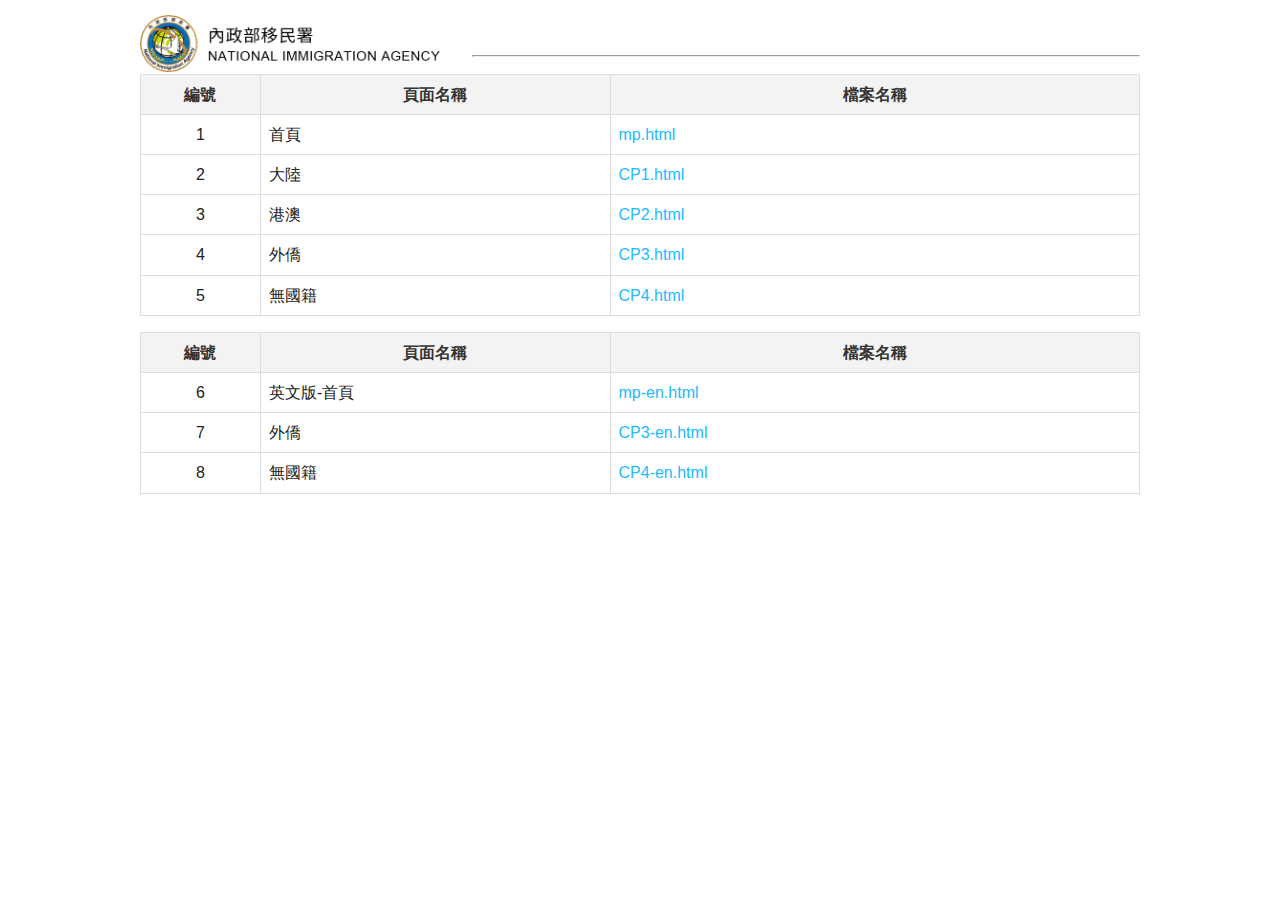
==== commit bc6a5ade: "新增隱私權連結" ====
--- a/index.html
+++ b/index.html
@@ -118,60 +118,9 @@
                         <td>無國籍</td>
                         <td><a href="CP4.html"></a></td>
                     </tr>
-                    <!-- <tr>
-                        <td></td>
-                        <td>列表頁</td>
-                        <td><a href="lp_template.htm"></a></td>
-                    </tr>
-                    <tr>
-                        <td></td>
-                        <td>列表頁-表格</td>
-                        <td><a href="lp_table_template.htm"></a></td>
-                    </tr>
-                    <tr>
-                        <td></td>
-                        <td>列表頁-相簿</td>
-                        <td><a href="lp_album_template.htm"></a></td>
-                    </tr>
-                    <tr>
-                        <td></td>
-                        <td>內容頁</td>
-                        <td><a href="cp_template.htm"></a></td>
-                    </tr>
-                     <tr>
-                        <td></td>
-                        <td>內容頁-照片</td>
-                        <td><a href="cp_photo_template.htm"></a></td>
-                    </tr>
-                    <tr>
-                        <td></td>
-                        <td>節點頁</td>
-                        <td><a href="np_template.htm"></a></td>
-                    </tr>
-                    <tr>
-                        <td></td>
-                        <td>轉寄友人</td>
-                        <td><a href="fp_template.htm"></a></td>
-                    </tr>
-                    <tr>
-                        <td></td>
-                        <td>意見信箱</td>
-                        <td><a href="qp_template.htm"></a></td>
-                    </tr>
-                    <tr>
-                        <td></td>
-                        <td>網站地圖</td>
-                        <td><a href="sitemap_template.htm"></a></td>
-                    </tr>
-                     <tr>
-                        <td></td>
-                        <td>404 網站錯誤</td>
-                        <td><a href="404.htm"></a></td>
-                    </tr> -->
                 </tbody>
             </table>
-            <!-- 專案客製化頁面 -->
-            <!-- <table>
+            <table>
                 <thead>
                     <tr>
                         <th class="num">編號</th>
@@ -182,22 +131,22 @@
                 <tbody>
                     <tr>
                         <td></td>
-                        <td>電子報</td>
-                        <td><a href="epaper_template.htm"></a></td>
+                        <td>英文版-首頁</td>
+                        <!-- 連結放到a裡面就好 -->
+                        <td><a href="mp-en.html"></a></td>
                     </tr>
-                     <tr>
+                    <tr>
                         <td></td>
-                        <td>...</td>
-                        <td><a href="..."></a></td>
+                        <td>外僑</td>
+                        <td><a href="CP3-en.html"></a></td>
                     </tr>
-                     <tr>
+                    <tr>
                         <td></td>
-                        <td>...</td>
-                        <td><a href="..."></a></td>
+                        <td>無國籍</td>
+                        <td><a href="CP4-en.html"></a></td>
                     </tr>
-                  
                 </tbody>
-            </table> -->
+            </table>
         </div>
     </div>
     <a href="javascript:;" class="scrollToTop" >回頁首</a>
